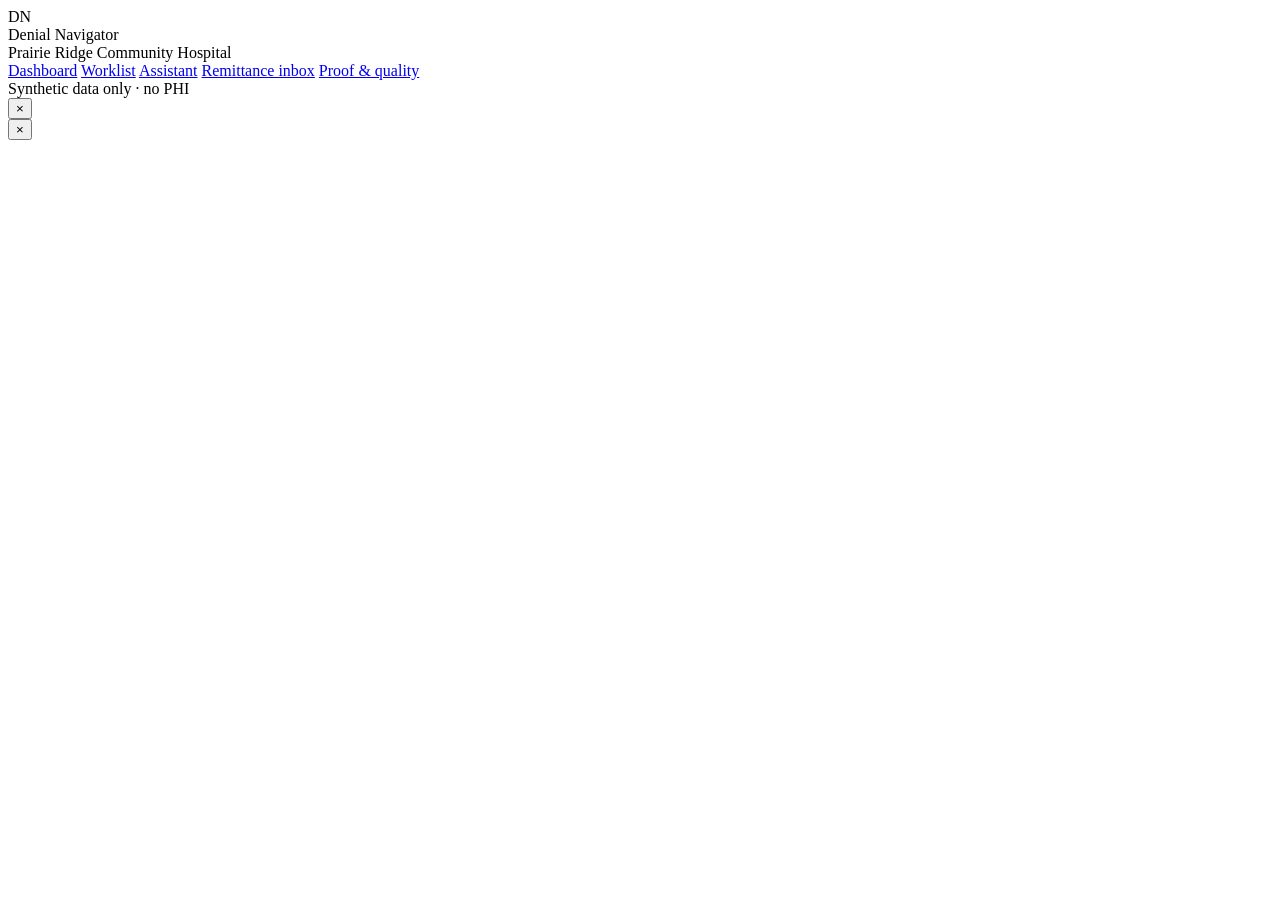
==== poc/web/index.html @ 4feb7dca "Add working Denial Navigator POC and partner deck prompt - poc/: synthetic data factory (1,200 claim" ====
<!doctype html>
<html lang="en">
<head>
  <meta charset="utf-8">
  <meta name="viewport" content="width=device-width, initial-scale=1">
  <title>Denial Navigator</title>
  <link rel="stylesheet" href="/static/styles.css">
</head>
<body>
  <aside class="side">
    <div class="brand">
      <div class="logo">DN</div>
      <div><div class="brand-name">Denial Navigator</div><div class="brand-sub">Prairie Ridge Community Hospital</div></div>
    </div>
    <nav>
      <a href="#dashboard" data-view="dashboard">Dashboard</a>
      <a href="#worklist" data-view="worklist">Worklist</a>
      <a href="#assistant" data-view="assistant">Assistant</a>
      <a href="#inbox" data-view="inbox">Remittance inbox</a>
      <a href="#proof" data-view="proof">Proof &amp; quality</a>
    </nav>
    <div class="side-foot">
      <div id="mode-pill" class="pill"></div>
      <div class="muted small" id="asof"></div>
      <div class="muted small">Synthetic data only · no PHI</div>
    </div>
  </aside>

  <main>
    <section id="view-dashboard" class="view"></section>
    <section id="view-worklist" class="view"></section>
    <section id="view-assistant" class="view"></section>
    <section id="view-inbox" class="view"></section>
    <section id="view-proof" class="view"></section>
  </main>

  <div id="drawer" class="drawer" aria-hidden="true">
    <div class="drawer-panel" role="dialog" aria-modal="true">
      <button class="close" id="drawer-close" aria-label="Close">×</button>
      <div id="drawer-body"></div>
    </div>
  </div>

  <div id="modal" class="modal" aria-hidden="true">
    <div class="modal-panel" role="dialog" aria-modal="true">
      <button class="close" id="modal-close" aria-label="Close">×</button>
      <div id="modal-body"></div>
    </div>
  </div>

  <div id="toast" class="toast"></div>
  <script src="/static/app.js"></script>
</body>
</html>
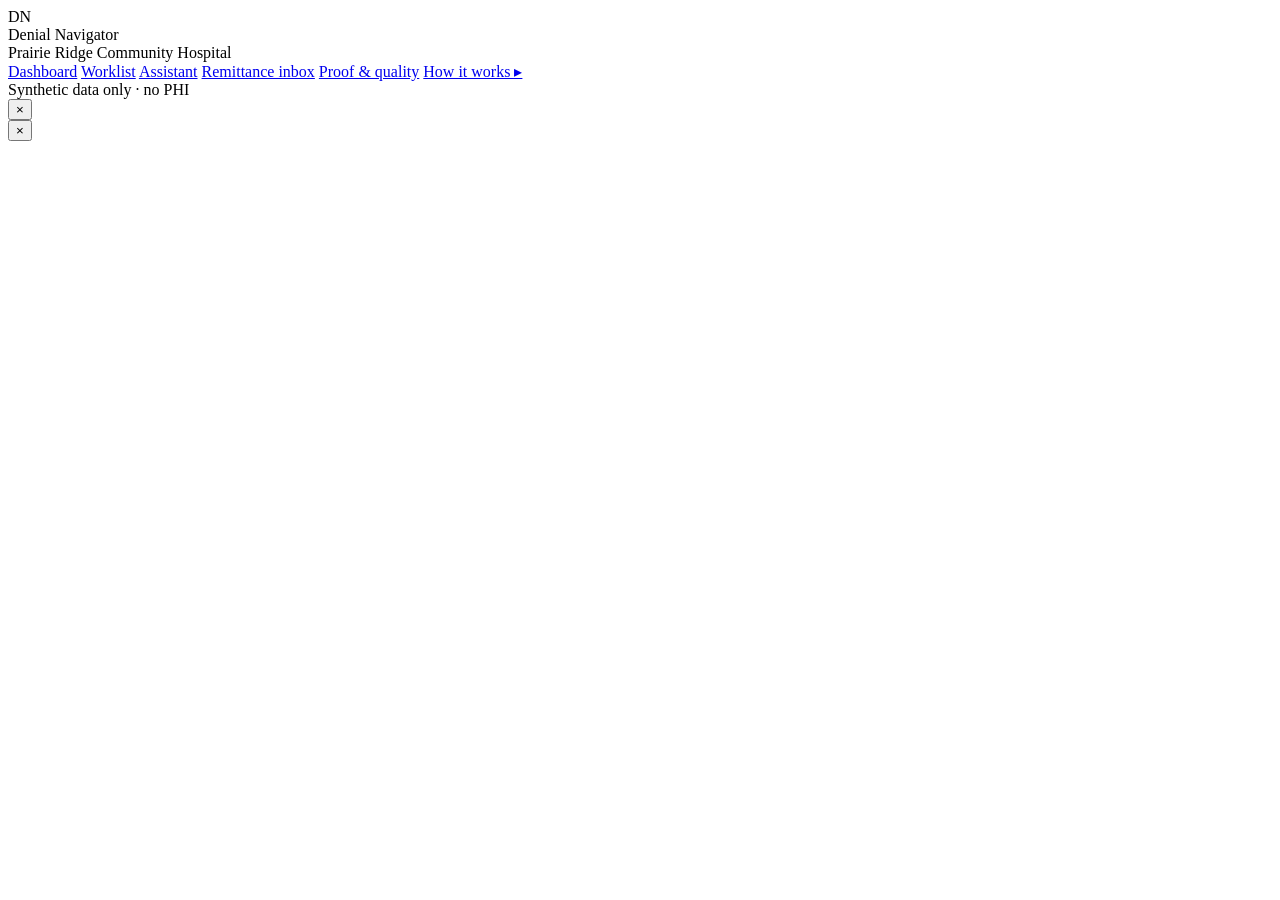
==== commit ad387030: "Host the explainer on the app: /explainer page with player controls, MP4 download, sidebar link Co-A" ====
--- a/poc/web/index.html
+++ b/poc/web/index.html
@@ -18,6 +18,7 @@
       <a href="#assistant" data-view="assistant">Assistant</a>
       <a href="#inbox" data-view="inbox">Remittance inbox</a>
       <a href="#proof" data-view="proof">Proof &amp; quality</a>
+      <a href="/explainer" target="_blank" rel="noopener">How it works ▸</a>
     </nav>
     <div class="side-foot">
       <div id="mode-pill" class="pill"></div>
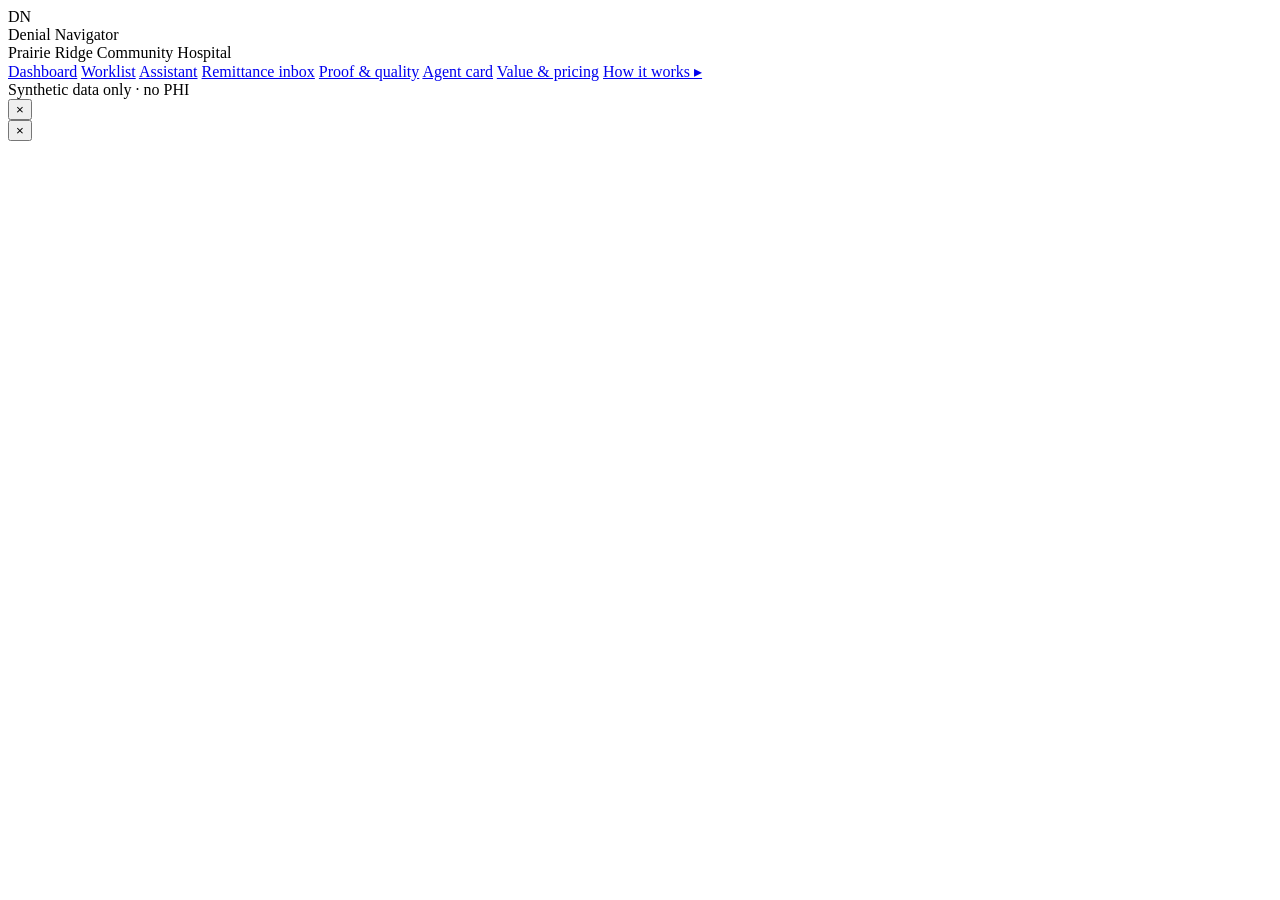
==== commit c883981f: "Partner-specific demo: optional partner branding, live Agent card (owner, authority, evaluation, ide" ====
--- a/poc/web/index.html
+++ b/poc/web/index.html
@@ -4,13 +4,16 @@
   <meta charset="utf-8">
   <meta name="viewport" content="width=device-width, initial-scale=1">
   <title>Denial Navigator</title>
+  <link rel="preconnect" href="https://fonts.googleapis.com">
+  <link rel="preconnect" href="https://fonts.gstatic.com" crossorigin>
+  <link rel="stylesheet" href="https://fonts.googleapis.com/css2?family=DM+Sans:opsz,wght@9..40,400;9..40,500;9..40,600;9..40,700;9..40,800&family=Montserrat:wght@600;700;800&display=swap">
   <link rel="stylesheet" href="/static/styles.css">
 </head>
 <body>
   <aside class="side">
     <div class="brand">
       <div class="logo">DN</div>
-      <div><div class="brand-name">Denial Navigator</div><div class="brand-sub">Prairie Ridge Community Hospital</div></div>
+      <div><div class="brand-name">Denial Navigator</div><div class="brand-sub">Prairie Ridge Community Hospital</div><div class="brand-partner" id="partner" hidden></div></div>
     </div>
     <nav>
       <a href="#dashboard" data-view="dashboard">Dashboard</a>
@@ -18,12 +21,16 @@
       <a href="#assistant" data-view="assistant">Assistant</a>
       <a href="#inbox" data-view="inbox">Remittance inbox</a>
       <a href="#proof" data-view="proof">Proof &amp; quality</a>
+      <a href="#agent" data-view="agent">Agent card</a>
+      <a href="#value" data-view="value">Value &amp; pricing</a>
       <a href="/explainer" target="_blank" rel="noopener">How it works ▸</a>
     </nav>
     <div class="side-foot">
       <div id="mode-pill" class="pill"></div>
+      <div class="muted small" id="partner-tag" hidden></div>
       <div class="muted small" id="asof"></div>
       <div class="muted small">Synthetic data only · no PHI</div>
+      <div class="muted small" id="build"></div>
     </div>
   </aside>
 
@@ -33,6 +40,8 @@
     <section id="view-assistant" class="view"></section>
     <section id="view-inbox" class="view"></section>
     <section id="view-proof" class="view"></section>
+    <section id="view-agent" class="view"></section>
+    <section id="view-value" class="view"></section>
   </main>
 
   <div id="drawer" class="drawer" aria-hidden="true">
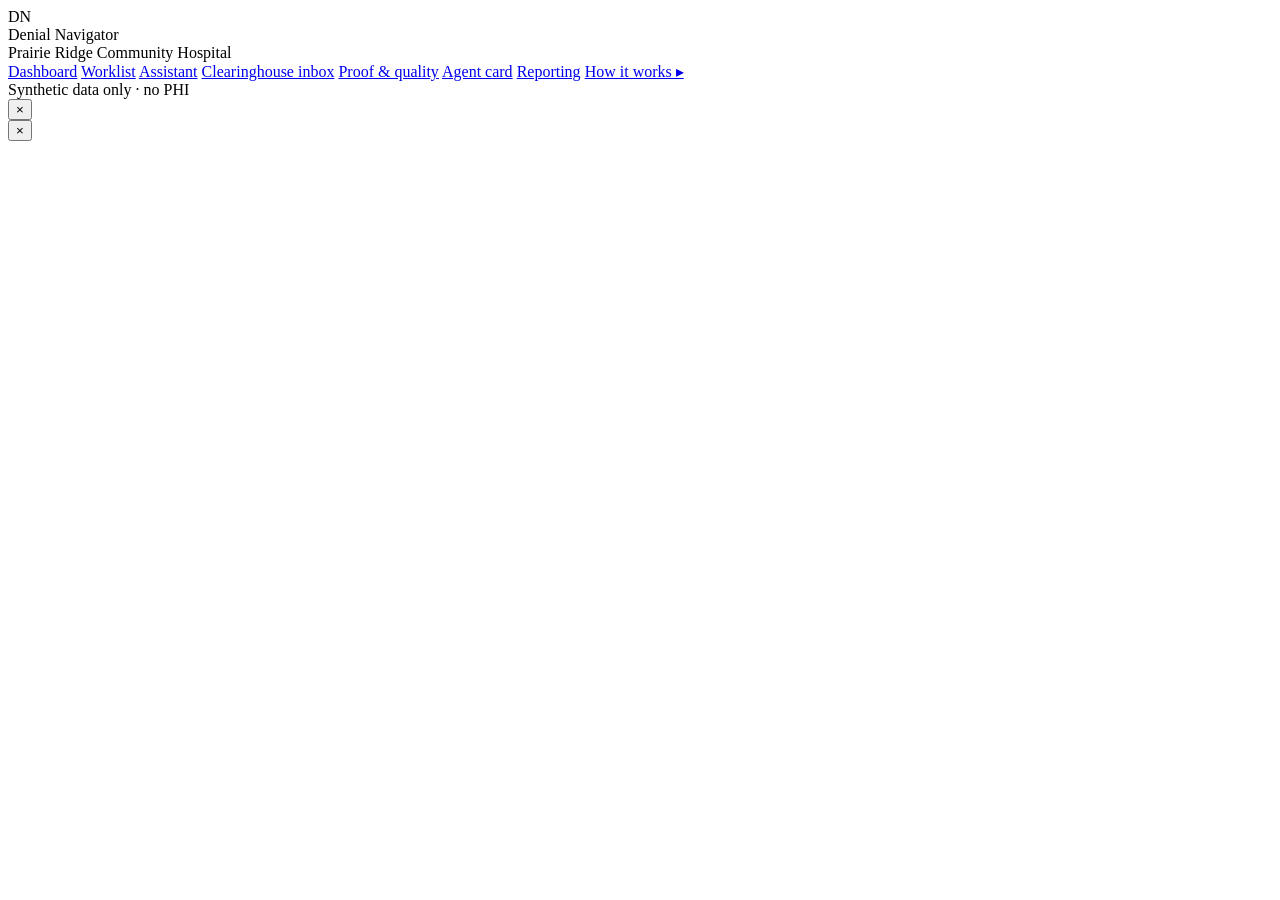
==== commit 200317e3: "CAH demo: Experian 277CA intake, Reporting with a Power BI dataset, no prices in the app - 277CA cla" ====
--- a/poc/web/index.html
+++ b/poc/web/index.html
@@ -13,16 +13,16 @@
   <aside class="side">
     <div class="brand">
       <div class="logo">DN</div>
-      <div><div class="brand-name">Denial Navigator</div><div class="brand-sub">Prairie Ridge Community Hospital</div><div class="brand-partner" id="partner" hidden></div></div>
+      <div><div class="brand-name">Denial Navigator</div><div class="brand-sub">Prairie Ridge Community Hospital</div><div class="brand-sub site-context" id="site-context" hidden></div><div class="brand-partner" id="partner" hidden></div></div>
     </div>
     <nav>
       <a href="#dashboard" data-view="dashboard">Dashboard</a>
       <a href="#worklist" data-view="worklist">Worklist</a>
       <a href="#assistant" data-view="assistant">Assistant</a>
-      <a href="#inbox" data-view="inbox">Remittance inbox</a>
+      <a href="#inbox" data-view="inbox">Clearinghouse inbox</a>
       <a href="#proof" data-view="proof">Proof &amp; quality</a>
       <a href="#agent" data-view="agent">Agent card</a>
-      <a href="#value" data-view="value">Value &amp; pricing</a>
+      <a href="#reporting" data-view="reporting">Reporting</a>
       <a href="/explainer" target="_blank" rel="noopener">How it works ▸</a>
     </nav>
     <div class="side-foot">
@@ -41,7 +41,7 @@
     <section id="view-inbox" class="view"></section>
     <section id="view-proof" class="view"></section>
     <section id="view-agent" class="view"></section>
-    <section id="view-value" class="view"></section>
+    <section id="view-reporting" class="view"></section>
   </main>
 
   <div id="drawer" class="drawer" aria-hidden="true">
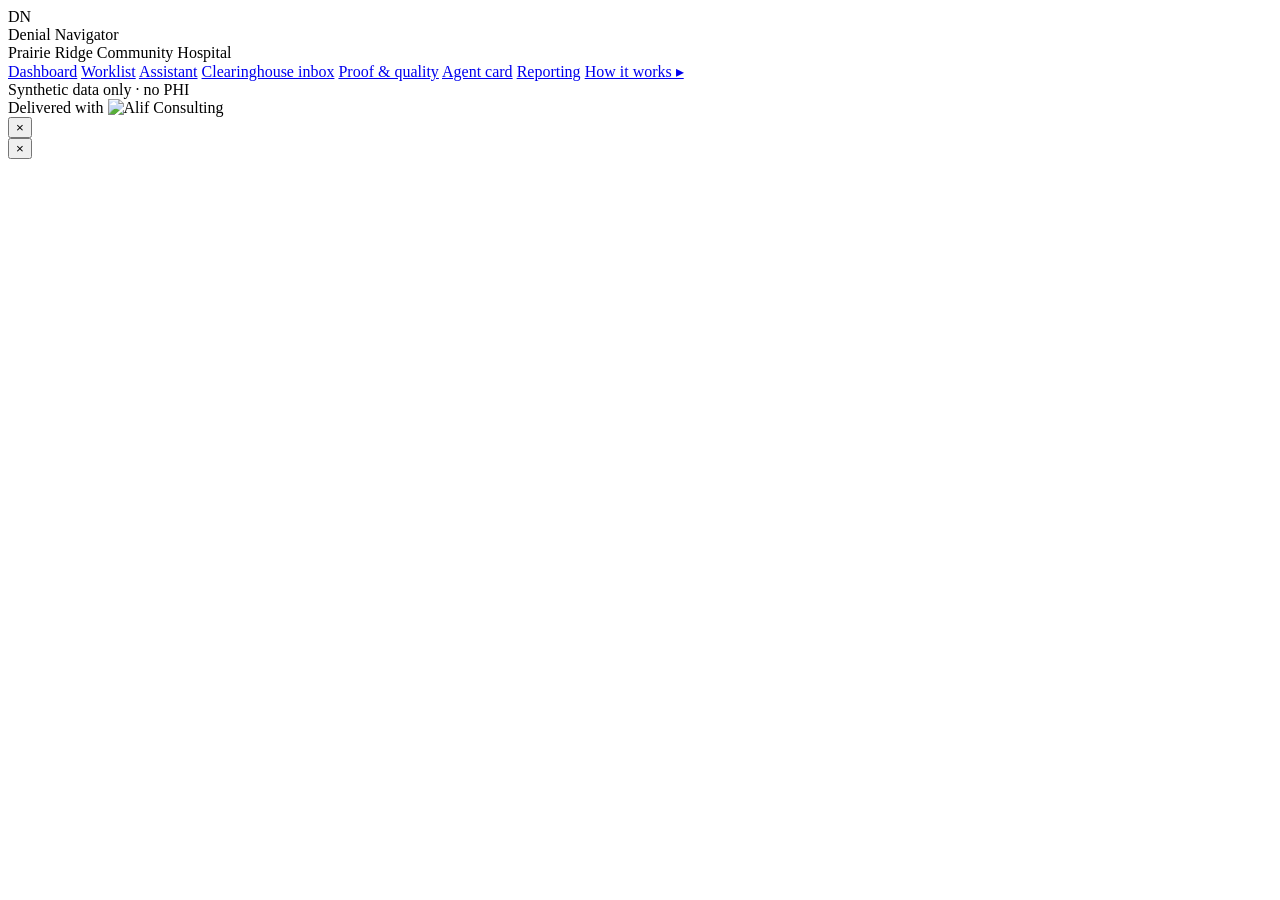
==== commit b858e62f: "Web app in the Alif style: light layout, one blue, kickers, Alif logo; optional SITE_NAME - Palette " ====
--- a/poc/web/index.html
+++ b/poc/web/index.html
@@ -6,14 +6,14 @@
   <title>Denial Navigator</title>
   <link rel="preconnect" href="https://fonts.googleapis.com">
   <link rel="preconnect" href="https://fonts.gstatic.com" crossorigin>
-  <link rel="stylesheet" href="https://fonts.googleapis.com/css2?family=DM+Sans:opsz,wght@9..40,400;9..40,500;9..40,600;9..40,700;9..40,800&family=Montserrat:wght@600;700;800&display=swap">
+  <link rel="stylesheet" href="https://fonts.googleapis.com/css2?family=DM+Sans:opsz,wght@9..40,300;9..40,400;9..40,500;9..40,600;9..40,700&display=swap">
   <link rel="stylesheet" href="/static/styles.css">
 </head>
 <body>
   <aside class="side">
     <div class="brand">
       <div class="logo">DN</div>
-      <div><div class="brand-name">Denial Navigator</div><div class="brand-sub">Prairie Ridge Community Hospital</div><div class="brand-sub site-context" id="site-context" hidden></div><div class="brand-partner" id="partner" hidden></div></div>
+      <div><div class="brand-name">Denial Navigator</div><div class="brand-sub site-name" id="site-name" hidden></div><div class="brand-sub">Prairie Ridge Community Hospital</div><div class="brand-sub site-context" id="site-context" hidden></div><div class="brand-partner" id="partner" hidden></div></div>
     </div>
     <nav>
       <a href="#dashboard" data-view="dashboard">Dashboard</a>
@@ -31,6 +31,7 @@
       <div class="muted small" id="asof"></div>
       <div class="muted small">Synthetic data only · no PHI</div>
       <div class="muted small" id="build"></div>
+      <div class="alif-mark">Delivered with <img src="/static/media/alif_logo.png" alt="Alif Consulting"></div>
     </div>
   </aside>
 
